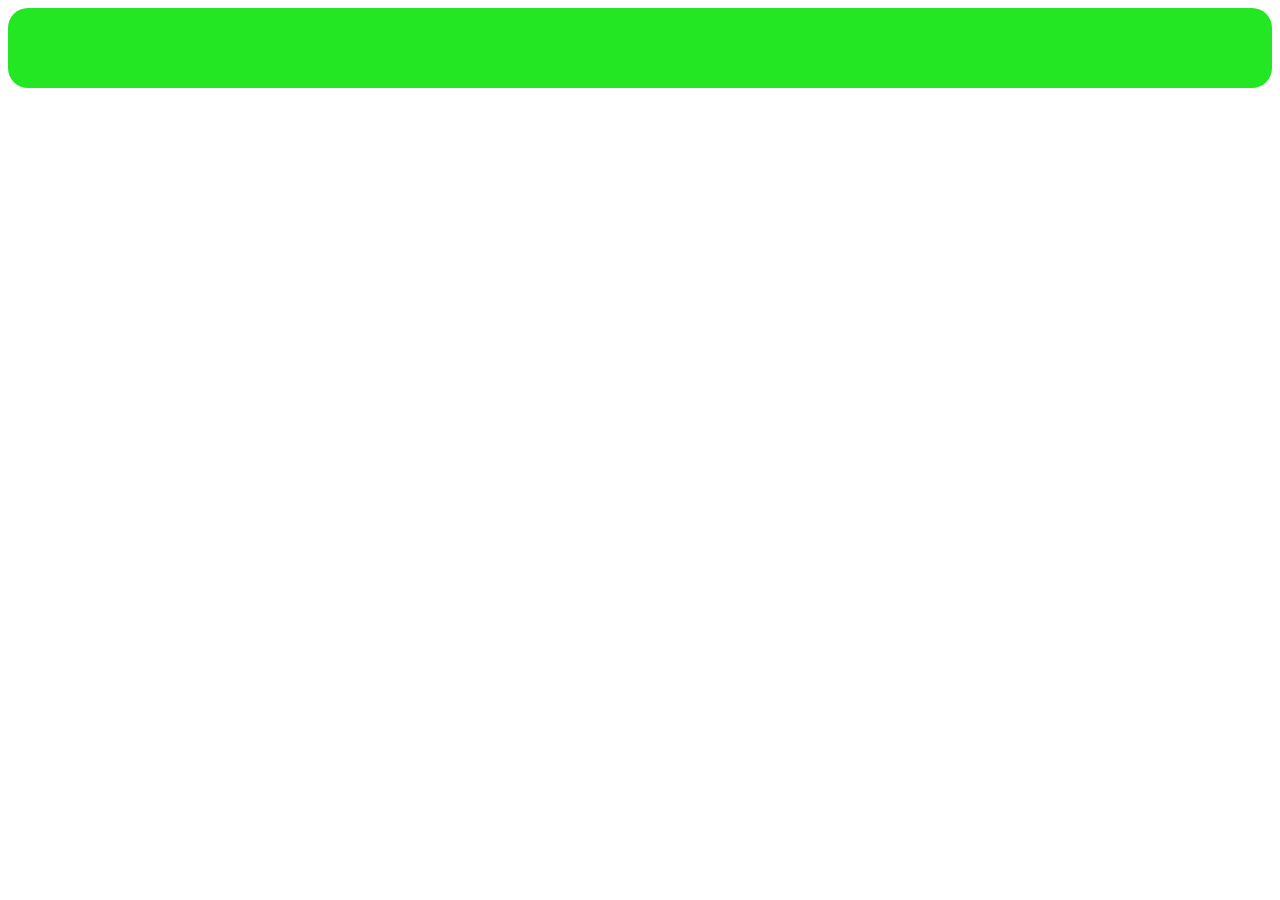
==== 1111-V2/index-main.html @ b9beb3d8 "Add files via upload" ====
<!DOCTYPE html>
<html lang="en">
<head>
    <meta charset="UTF-8">
    <meta name="viewport" content="width=device-width, initial-scale=1.0">
    <title>Document</title>
    <link rel="stylesheet" href="style-main.css">
</head>
<body>
    <div class="Menu">
        <div class="button1"></div>
        <div class="button2"></div>
        <div class="button3"></div>
    </div>
</body>
</html>
---- 1111-V2/style-main.css ----
.Menu {
    width: 100%;
    height: 80px;
    background-color: rgb(36, 231, 36);
    position: relative;
    border-radius: 20px;
}
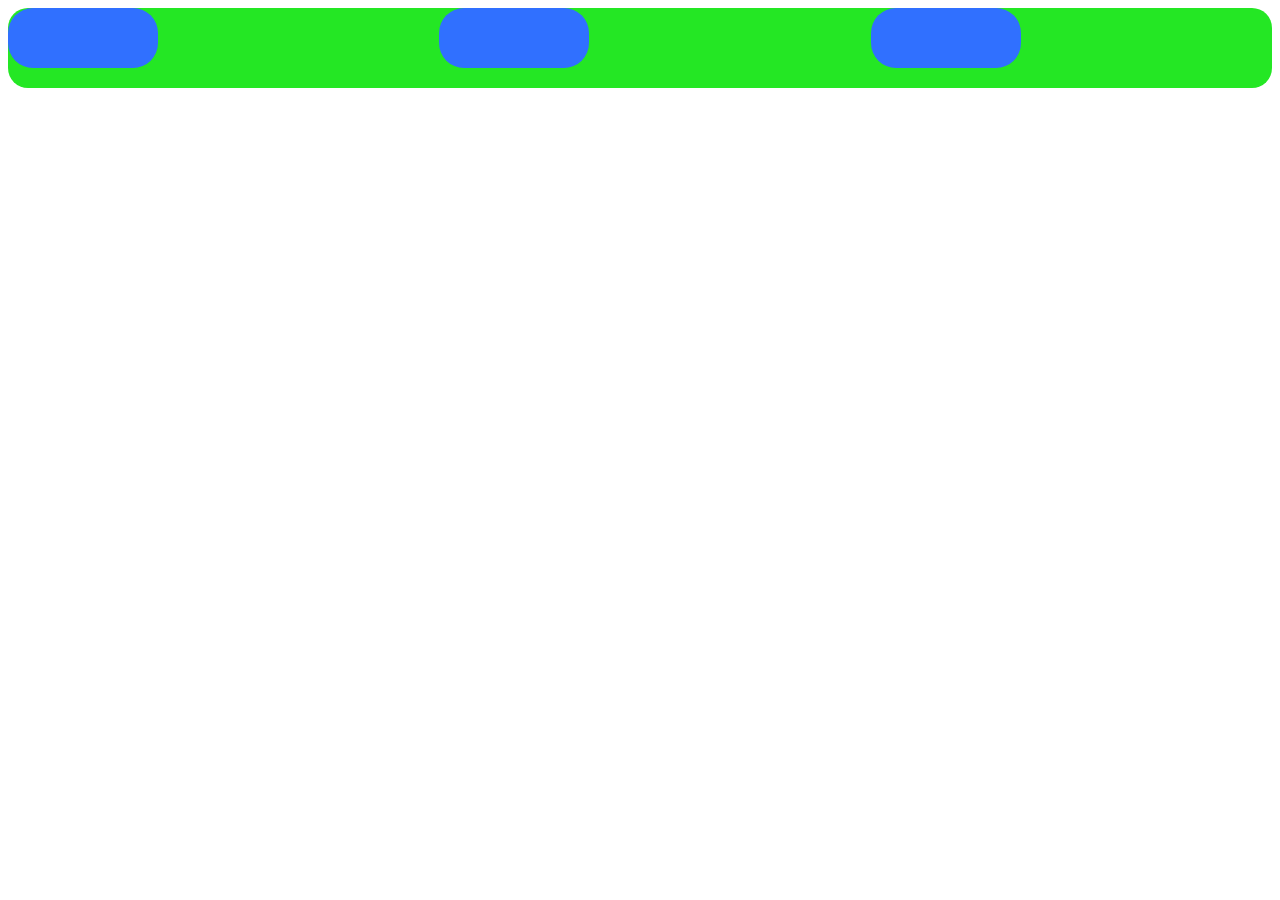
==== commit d3e939d6: "index-main.html table change" ====
--- a/1111-V2/index-main.html
+++ b/1111-V2/index-main.html
@@ -8,9 +8,11 @@
 </head>
 <body>
     <div class="Menu">
-        <div class="button1"></div>
-        <div class="button2"></div>
-        <div class="button3"></div>
+        <div class="buttons">
+          <div class="button1"></div>
+            <div class="button2"></div>
+            <div class="button3"></div>
+        </div>
     </div>
 </body>
 </html>
--- a/1111-V2/style-main.css
+++ b/1111-V2/style-main.css
@@ -2,6 +2,32 @@
     width: 100%;
     height: 80px;
     background-color: rgb(36, 231, 36);
-    position: relative;
     border-radius: 20px;
+}
+
+.buttons {
+    display: grid;
+    grid-template-columns: repeat(3, 1fr);
+    gap: 30px;
+}
+
+.button1 {
+    width: 150px;
+    height: 60px;
+    background-color: #3070ff;
+    border-radius: 25px;
+}
+
+.button2 {
+    width: 150px;
+    height: 60px;
+    background-color: #3070ff;
+    border-radius: 25px;
+}
+
+.button3 {
+    width: 150px;
+    height: 60px;
+    background-color: #3070ff;
+    border-radius: 25px;
 }
